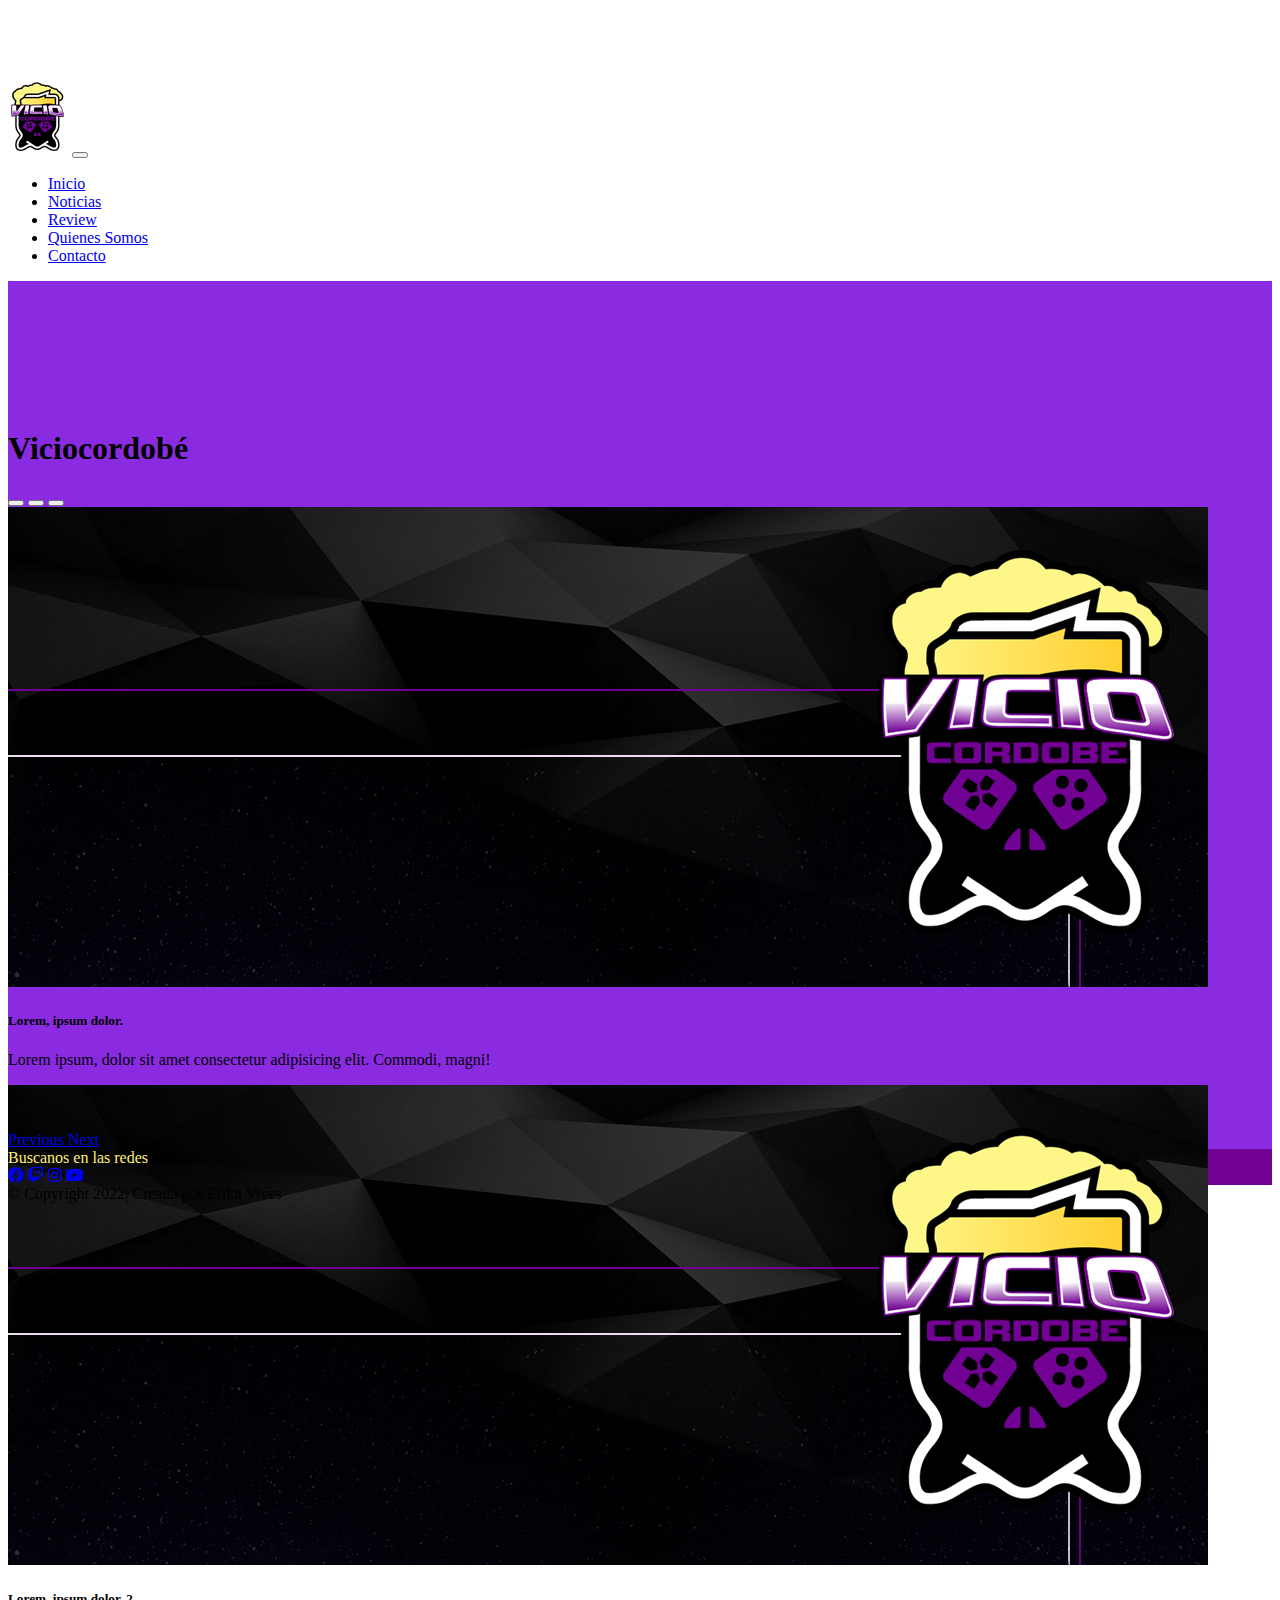
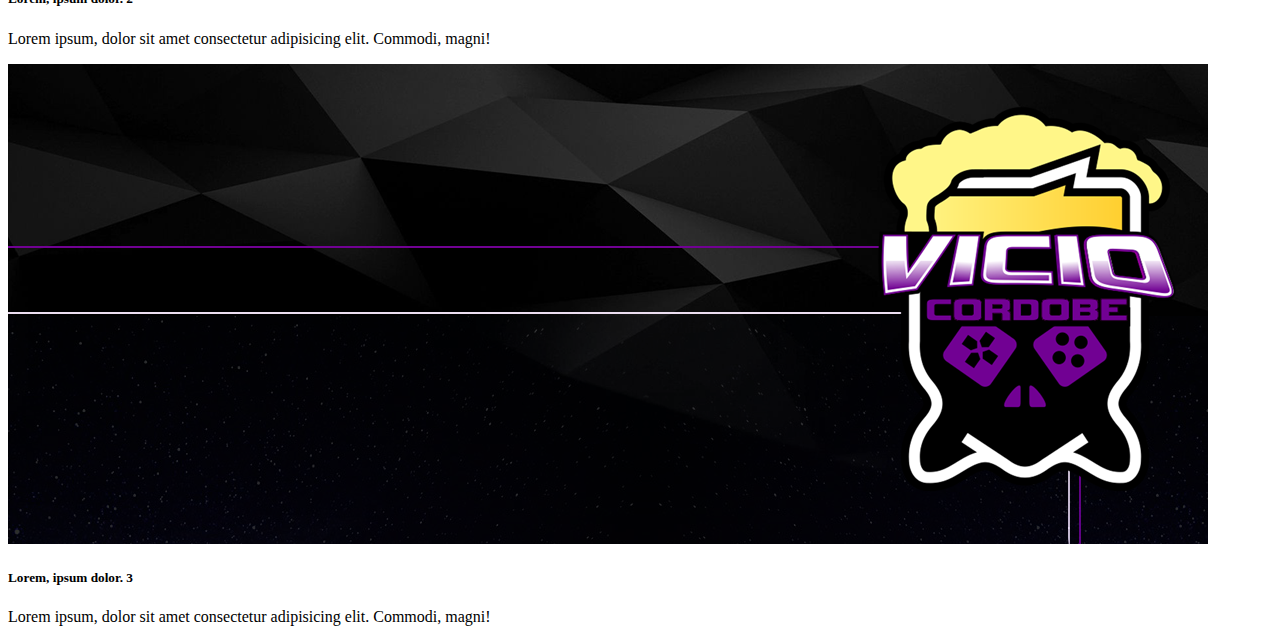
==== index.html @ bb3ac625 "primera version" ====
<!DOCTYPE html>
<html lang="en">
<head>
    <meta charset="UTF-8">
    <meta http-equiv="X-UA-Compatible" content="IE=edge">
    <meta name="viewport" content="width=device-width, initial-scale=1.0">
    <link rel="stylesheet" href="style.css">
    <title>Document</title>
        <!--google front-->
        <link href="https://fonts.googleapis.com/css2?family=Bungee&display=swap" rel="stylesheet">
        <!--font awesome-->
        <link
        rel="stylesheet"
        href="https://cdnjs.cloudflare.com/ajax/libs/font-awesome/5.15.4/css/all.min.css"
        integrity="sha512-1ycn6IcaQQ40/MKBW2W4Rhis/DbILU74C1vSrLJxCq57o941Ym01SwNsOMqvEBFlcgUa6xLiPY/NS5R+E6ztJQ=="
        crossorigin="anonymous"
        referrerpolicy="no-referrer"/>
    <!-- CSS only -->
<link href="https://cdn.jsdelivr.net/npm/bootstrap@5.1.3/dist/css/bootstrap.min.css" rel="stylesheet" integrity="sha384-1BmE4kWBq78iYhFldvKuhfTAU6auU8tT94WrHftjDbrCEXSU1oBoqyl2QvZ6jIW3" crossorigin="anonymous">
</head>
<body>
<div class="container">
    <div class="row">
        <div class="col">
        <nav class="navbar fixed-top navbar-expand-lg navbar-dark bg-dark">
        <div class="container-fluid">
                <a class="navbar-brand" href="/"
                ><img src="img/logochico.png" class="img-fluid" alt="viciocordobe"/></a>
                <button class="navbar-toggler" type="button" data-bs-toggle="collapse" data-bs-target="#navbarNav" aria-controls="navbarNav" aria-expanded="false" aria-label="Toggle navigation">
                <span class="navbar-toggler-icon"></span>
                </button>
                <div class="collapse navbar-collapse" id="navbarNav">
                    <ul class="navbar-nav ms-auto">
                    <li class="nav-item">
                        <a class="nav-link active" aria-current="page" href="index.html" >Inicio</a>
                    </li>
                    <li class="nav-item">
                        <a class="nav-link" href="noticias.html">Noticias</a>
                    </li>
                    <li class="nav-item">
                        <a class="nav-link" href="#">Review</a>
                    </li>
                    <li class="nav-item">
                        <a class="nav-link" href="#">Quienes Somos</a>
                    </li>
                    <li class="nav-item">
                        <a class="nav-link" href="#">Contacto</a>
                    </li>
                    </ul>
                </div>
                </div>
            </nav>
        </div>
    </div>
</div>
<section class="intro-section">
    <h1 class="text-center text-uppercase" >Viciocordobé</h1>
    <div>
        <div class="container">
            <div class="carousel slide" id="slider" data-bs-ride="carousel">
            <div class="carousel-indicators">
                <button type="button" data-bs-target="#slider" data-bs-slide-to="0" class="active"></button>
                <button type="button" data-bs-target="#slider" data-bs-slide-to="1"></button>
                <button type="button" data-bs-target="#slider" data-bs-slide-to="2"></button>
            </div>
            <div class="carousel-inner">
                <div class="carousel-item active">
                <img src="img/bannerlogotwitch.png" alt="" class="d-block w-100" />
                <div class="carousel-caption d-none d-md-block">
                    <h5>Lorem, ipsum dolor.</h5>
                    <p>
                    Lorem ipsum, dolor sit amet consectetur adipisicing elit.
                    Commodi, magni!
                    </p>
                </div>
                </div>
                <div class="carousel-item">
                <img src="img/bannerlogotwitch.png" alt="" class="d-block w-100" />
                <div class="carousel-caption d-none d-md-block">
                    <h5>Lorem, ipsum dolor. 2</h5>
                    <p>
                    Lorem ipsum, dolor sit amet consectetur adipisicing elit.
                    Commodi, magni!
                    </p>
                </div>
                </div>
                <div class="carousel-item">
                <img src="img/bannerlogotwitch.png" alt="" class="d-block w-100" />
                <div class="carousel-caption d-none d-md-block">
                    <h5>Lorem, ipsum dolor. 3</h5>
                    <p>
                    Lorem ipsum, dolor sit amet consectetur adipisicing elit.
                    Commodi, magni!
                    </p>
                </div>
                </div>
            </div>
            <a href="#slider" class="carousel-control-prev" role="button" data-bs-slide="prev">
                <span class="carousel-control-prev-icon" aria-hidden="true"></span>
                <span class="visually-hidden">Previous</span>
            </a>
            <a href="#slider" class="carousel-control-next" role="button" data-bs-slide="next">
                <span class="carousel-control-next-icon" aria-hidden="true"></span>
                <span class="visually-hidden"> Next </span>
            </a>
            </div>
        </div>
    </div>
</section>
<!--Footer-->
<footer class="footer pt-3 bg-dark">
    <div class="footer-sm text-white">
    <div class="container">
        <div class="row py-4 text-center text-white">
        <div class="col-lg-5 col-md-6 mb-md-0">Buscanos en las redes</div>
        <div class="col-lg-7 col-md-6 ">
            <a href="#"><i class="fab fa-facebook text-white mx-2"></i></a>
            <a href="#"><i class="fab fa-twitch text-white mx-2"></i></a>
            <a href="#"><i class="fab fa-instagram text-white mx-2"></i></a>
            <a href="#"><i class="fab fa-youtube text-white mx-2"></i></a>
        </div>
        </div>
    </div>
    </div>
    <div class="footer-bottom py-5">
    <div class="container">
        <div class="row text-center text-white">
        <div class="col-12">
            <div class="footer-bottom__copy">
            &copy; Copyright 2022| Creada por Erika Vives
            </div>
        </div>
        </div>
    </div>
    </div>
</footer>
    <!-- JavaScript Bundle with Popper -->
<script src="https://cdn.jsdelivr.net/npm/bootstrap@5.1.3/dist/js/bootstrap.bundle.min.js" integrity="sha384-ka7Sk0Gln4gmtz2MlQnikT1wXgYsOg+OMhuP+IlRH9sENBO0LRn5q+8nbTov4+1p" crossorigin="anonymous"></script>
</body>
</html>
---- style.css ----
body{
    padding-top: 4.5rem;
}

.intro-section{
    background-color: blueviolet;
    padding: 8rem 0 0 0;
}

.display-2--description {
    font-size: 1.4rem;
}

.carousel-inner{
    max-height: 39rem;
}

.footer-sm{
    background-color: #710193;
    color: #ffef78;
}
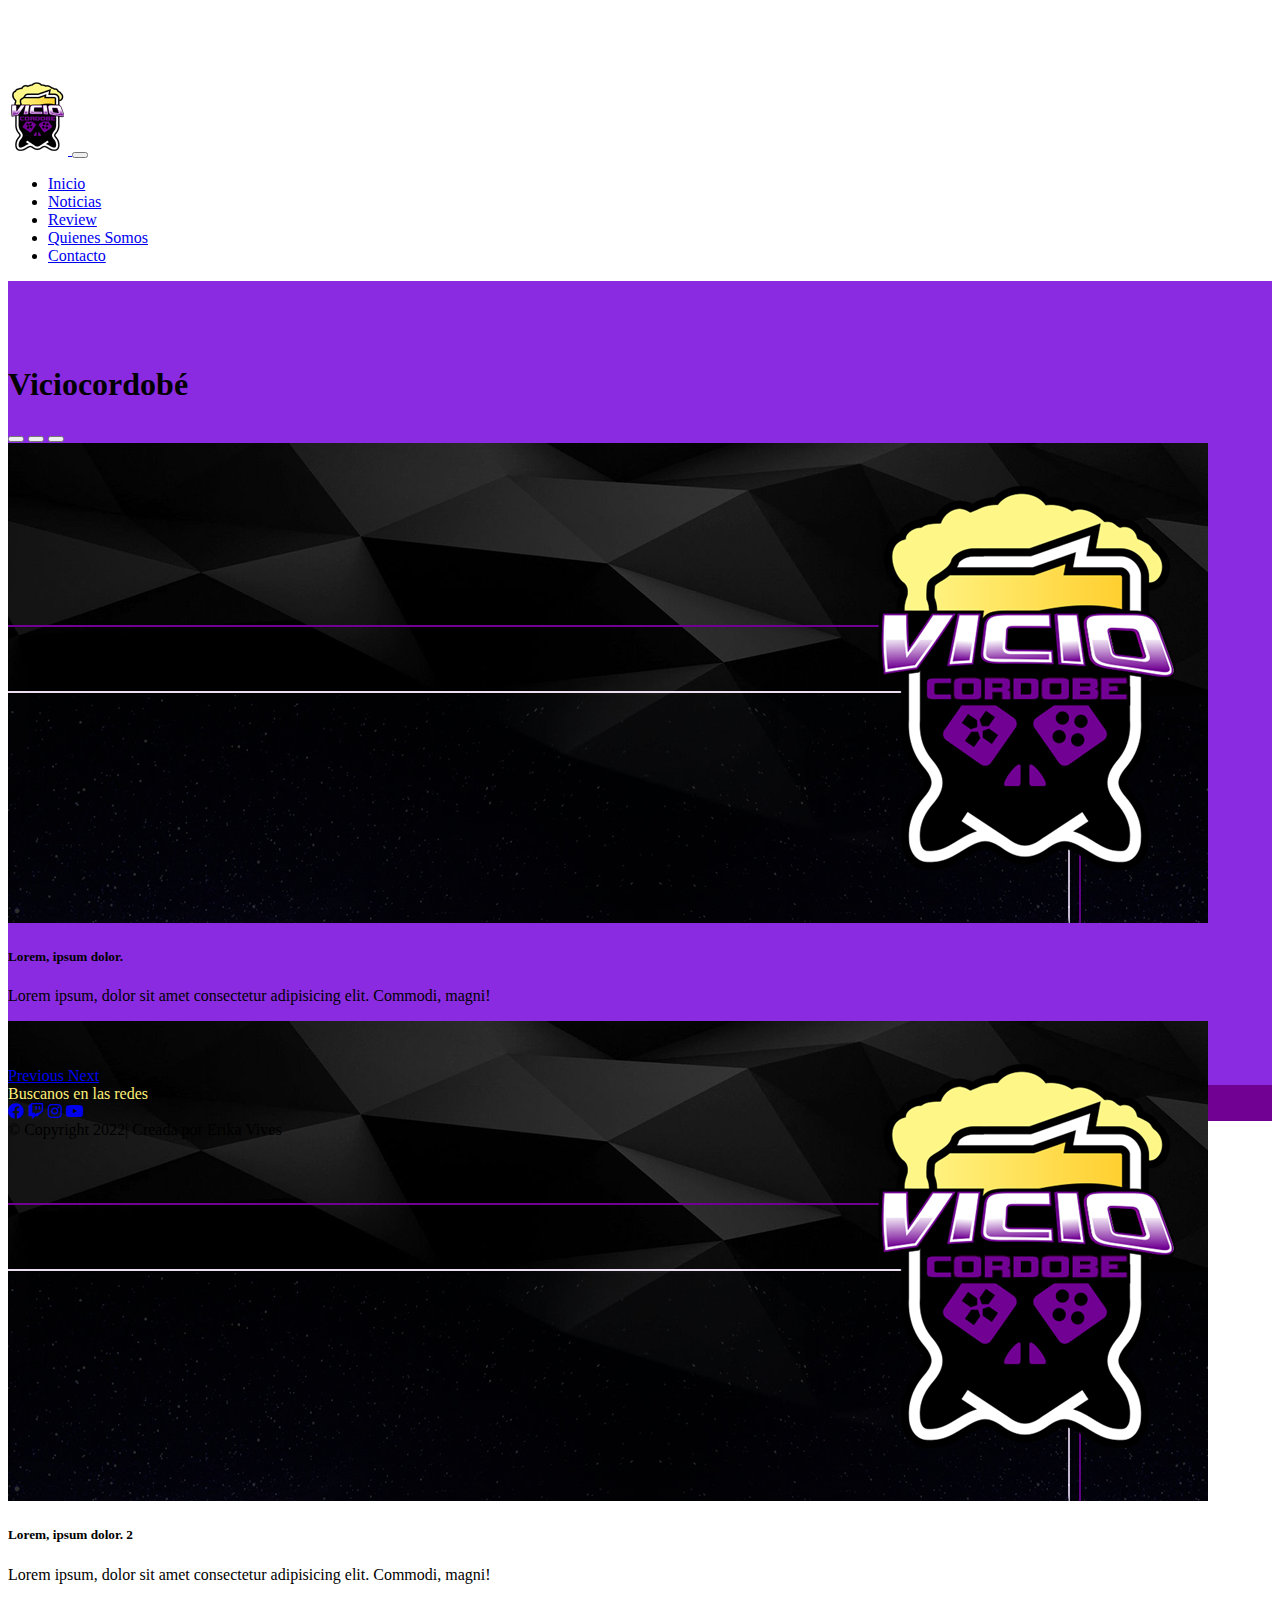
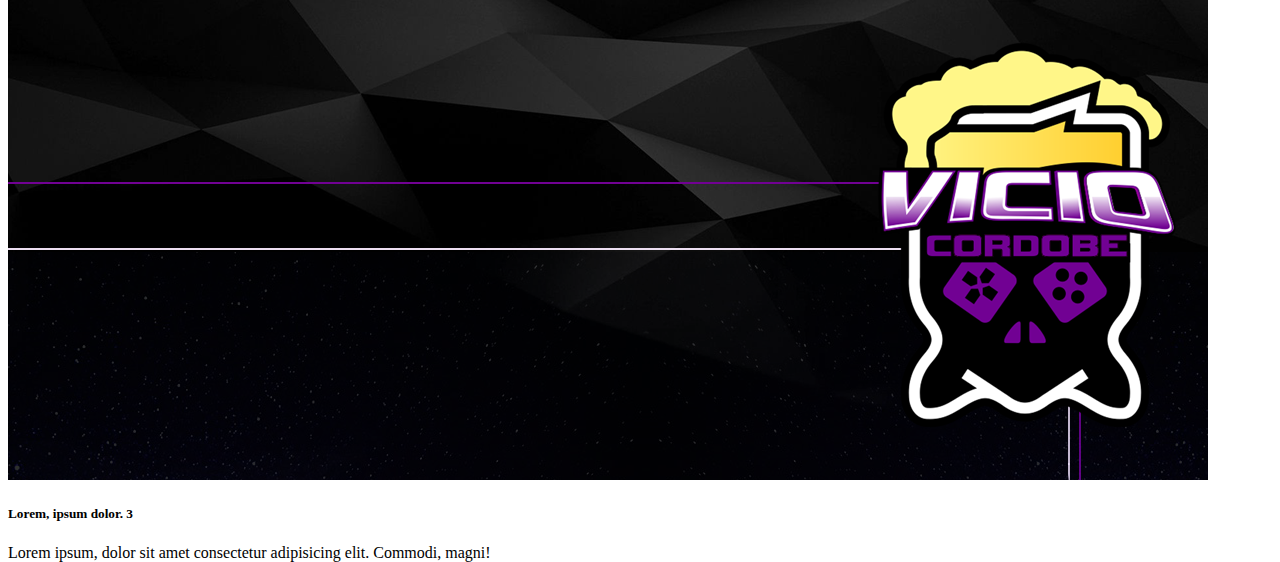
==== commit 25e2844b: "segunda version" ====
--- a/index.html
+++ b/index.html
@@ -5,7 +5,8 @@
     <meta http-equiv="X-UA-Compatible" content="IE=edge">
     <meta name="viewport" content="width=device-width, initial-scale=1.0">
     <link rel="stylesheet" href="style.css">
-    <title>Document</title>
+    <link rel="shortcut icon" href="img/logochico.png" type="image/x-icon">
+    <title>Viciocordobé</title>
         <!--google front-->
         <link href="https://fonts.googleapis.com/css2?family=Bungee&display=swap" rel="stylesheet">
         <!--font awesome-->
@@ -19,94 +20,98 @@
 <link href="https://cdn.jsdelivr.net/npm/bootstrap@5.1.3/dist/css/bootstrap.min.css" rel="stylesheet" integrity="sha384-1BmE4kWBq78iYhFldvKuhfTAU6auU8tT94WrHftjDbrCEXSU1oBoqyl2QvZ6jIW3" crossorigin="anonymous">
 </head>
 <body>
-<div class="container">
-    <div class="row">
-        <div class="col">
-        <nav class="navbar fixed-top navbar-expand-lg navbar-dark bg-dark">
-        <div class="container-fluid">
-                <a class="navbar-brand" href="/"
-                ><img src="img/logochico.png" class="img-fluid" alt="viciocordobe"/></a>
-                <button class="navbar-toggler" type="button" data-bs-toggle="collapse" data-bs-target="#navbarNav" aria-controls="navbarNav" aria-expanded="false" aria-label="Toggle navigation">
-                <span class="navbar-toggler-icon"></span>
-                </button>
-                <div class="collapse navbar-collapse" id="navbarNav">
-                    <ul class="navbar-nav ms-auto">
-                    <li class="nav-item">
-                        <a class="nav-link active" aria-current="page" href="index.html" >Inicio</a>
-                    </li>
-                    <li class="nav-item">
-                        <a class="nav-link" href="noticias.html">Noticias</a>
-                    </li>
-                    <li class="nav-item">
-                        <a class="nav-link" href="#">Review</a>
-                    </li>
-                    <li class="nav-item">
-                        <a class="nav-link" href="#">Quienes Somos</a>
-                    </li>
-                    <li class="nav-item">
-                        <a class="nav-link" href="#">Contacto</a>
-                    </li>
-                    </ul>
-                </div>
-                </div>
-            </nav>
-        </div>
-    </div>
-</div>
-<section class="intro-section">
-    <h1 class="text-center text-uppercase" >Viciocordobé</h1>
-    <div>
+    <header>
         <div class="container">
-            <div class="carousel slide" id="slider" data-bs-ride="carousel">
-            <div class="carousel-indicators">
-                <button type="button" data-bs-target="#slider" data-bs-slide-to="0" class="active"></button>
-                <button type="button" data-bs-target="#slider" data-bs-slide-to="1"></button>
-                <button type="button" data-bs-target="#slider" data-bs-slide-to="2"></button>
-            </div>
-            <div class="carousel-inner">
-                <div class="carousel-item active">
-                <img src="img/bannerlogotwitch.png" alt="" class="d-block w-100" />
-                <div class="carousel-caption d-none d-md-block">
-                    <h5>Lorem, ipsum dolor.</h5>
-                    <p>
-                    Lorem ipsum, dolor sit amet consectetur adipisicing elit.
-                    Commodi, magni!
-                    </p>
-                </div>
-                </div>
-                <div class="carousel-item">
-                <img src="img/bannerlogotwitch.png" alt="" class="d-block w-100" />
-                <div class="carousel-caption d-none d-md-block">
-                    <h5>Lorem, ipsum dolor. 2</h5>
-                    <p>
-                    Lorem ipsum, dolor sit amet consectetur adipisicing elit.
-                    Commodi, magni!
-                    </p>
-                </div>
-                </div>
-                <div class="carousel-item">
-                <img src="img/bannerlogotwitch.png" alt="" class="d-block w-100" />
-                <div class="carousel-caption d-none d-md-block">
-                    <h5>Lorem, ipsum dolor. 3</h5>
-                    <p>
-                    Lorem ipsum, dolor sit amet consectetur adipisicing elit.
-                    Commodi, magni!
-                    </p>
-                </div>
+            <div class="row">
+                <div class="col">
+                <nav class="navbar fixed-top navbar-expand-lg navbar-dark bg-dark">
+                <div class="container-fluid">
+                    <a class="navbar-brand" href="/"
+                    ><a href="index.html"> <img class="img-logo" src="img/logochico.png"alt="viciocordobe">
+                        <button class="navbar-toggler" type="button" data-bs-toggle="collapse" data-bs-target="#navbarNav" aria-controls="navbarNav" aria-expanded="false" aria-label="Toggle navigation">
+                        <span class="navbar-toggler-icon"></span>
+                        </button>
+                        <div class="collapse navbar-collapse" id="navbarNav">
+                            <ul class="navbar-nav ms-auto">
+                            <li class="nav-item">
+                                <a class="nav-link active" aria-current="page" href="index.html" >Inicio</a>
+                            </li>
+                            <li class="nav-item">
+                                <a class="nav-link" href="noticias.html">Noticias</a>
+                            </li>
+                            <li class="nav-item">
+                                <a class="nav-link" href="review.html">Review</a>
+                            </li>
+                            <li class="nav-item">
+                                <a class="nav-link" href="quienessomos.html">Quienes Somos</a>
+                            </li>
+                            <li class="nav-item">
+                                <a class="nav-link" href="contacto.html">Contacto</a>
+                            </li>
+                            </ul>
+                        </div>
+                        </div>
+                    </nav>
                 </div>
             </div>
-            <a href="#slider" class="carousel-control-prev" role="button" data-bs-slide="prev">
-                <span class="carousel-control-prev-icon" aria-hidden="true"></span>
-                <span class="visually-hidden">Previous</span>
-            </a>
-            <a href="#slider" class="carousel-control-next" role="button" data-bs-slide="next">
-                <span class="carousel-control-next-icon" aria-hidden="true"></span>
-                <span class="visually-hidden"> Next </span>
-            </a>
+        </div>
+    </header>
+<main>
+    <section class="intro-section">
+        <h1 class="text-center text-uppercase py-4 title-index" >Viciocordobé</h1>
+        <div>
+            <div class="container pb-5">
+                <div class="carousel slide" id="slider" data-bs-ride="carousel">
+                <div class="carousel-indicators">
+                    <button type="button" data-bs-target="#slider" data-bs-slide-to="0" class="active"></button>
+                    <button type="button" data-bs-target="#slider" data-bs-slide-to="1"></button>
+                    <button type="button" data-bs-target="#slider" data-bs-slide-to="2"></button>
+                </div>
+                <div class="carousel-inner">
+                    <div class="carousel-item active">
+                    <img src="img/bannerlogotwitch.png" alt="" class="d-block w-100" />
+                    <div class="carousel-caption d-none d-md-block">
+                        <h5>Lorem, ipsum dolor.</h5>
+                        <p>
+                        Lorem ipsum, dolor sit amet consectetur adipisicing elit.
+                        Commodi, magni!
+                        </p>
+                    </div>
+                    </div>
+                    <div class="carousel-item">
+                    <img src="img/bannerlogotwitch.png" alt="" class="d-block w-100" />
+                    <div class="carousel-caption d-none d-md-block">
+                        <h5>Lorem, ipsum dolor. 2</h5>
+                        <p>
+                        Lorem ipsum, dolor sit amet consectetur adipisicing elit.
+                        Commodi, magni!
+                        </p>
+                    </div>
+                    </div>
+                    <div class="carousel-item">
+                    <img src="img/bannerlogotwitch.png" alt="" class="d-block w-100" />
+                    <div class="carousel-caption d-none d-md-block">
+                        <h5>Lorem, ipsum dolor. 3</h5>
+                        <p>
+                        Lorem ipsum, dolor sit amet consectetur adipisicing elit.
+                        Commodi, magni!
+                        </p>
+                    </div>
+                    </div>
+                </div>
+                <a href="#slider" class="carousel-control-prev" role="button" data-bs-slide="prev">
+                    <span class="carousel-control-prev-icon" aria-hidden="true"></span>
+                    <span class="visually-hidden">Previous</span>
+                </a>
+                <a href="#slider" class="carousel-control-next" role="button" data-bs-slide="next">
+                    <span class="carousel-control-next-icon" aria-hidden="true"></span>
+                    <span class="visually-hidden"> Next </span>
+                </a>
+                </div>
             </div>
         </div>
-    </div>
-</section>
+    </section>
+</main>
 <!--Footer-->
 <footer class="footer pt-3 bg-dark">
     <div class="footer-sm text-white">
--- a/style.css
+++ b/style.css
@@ -4,7 +4,7 @@
 
 .intro-section{
     background-color: blueviolet;
-    padding: 8rem 0 0 0;
+    padding: 4rem 0 0 0;
 }
 
 .display-2--description {
@@ -15,7 +15,17 @@
     max-height: 39rem;
 }
 
+.section-quienes{
+    text-align: center;
+}
+
 .footer-sm{
     background-color: #710193;
     color: #ffef78;
+}
+
+@media (min-width: 768px){
+    .title-index{
+    text-align: start;
+    }
 }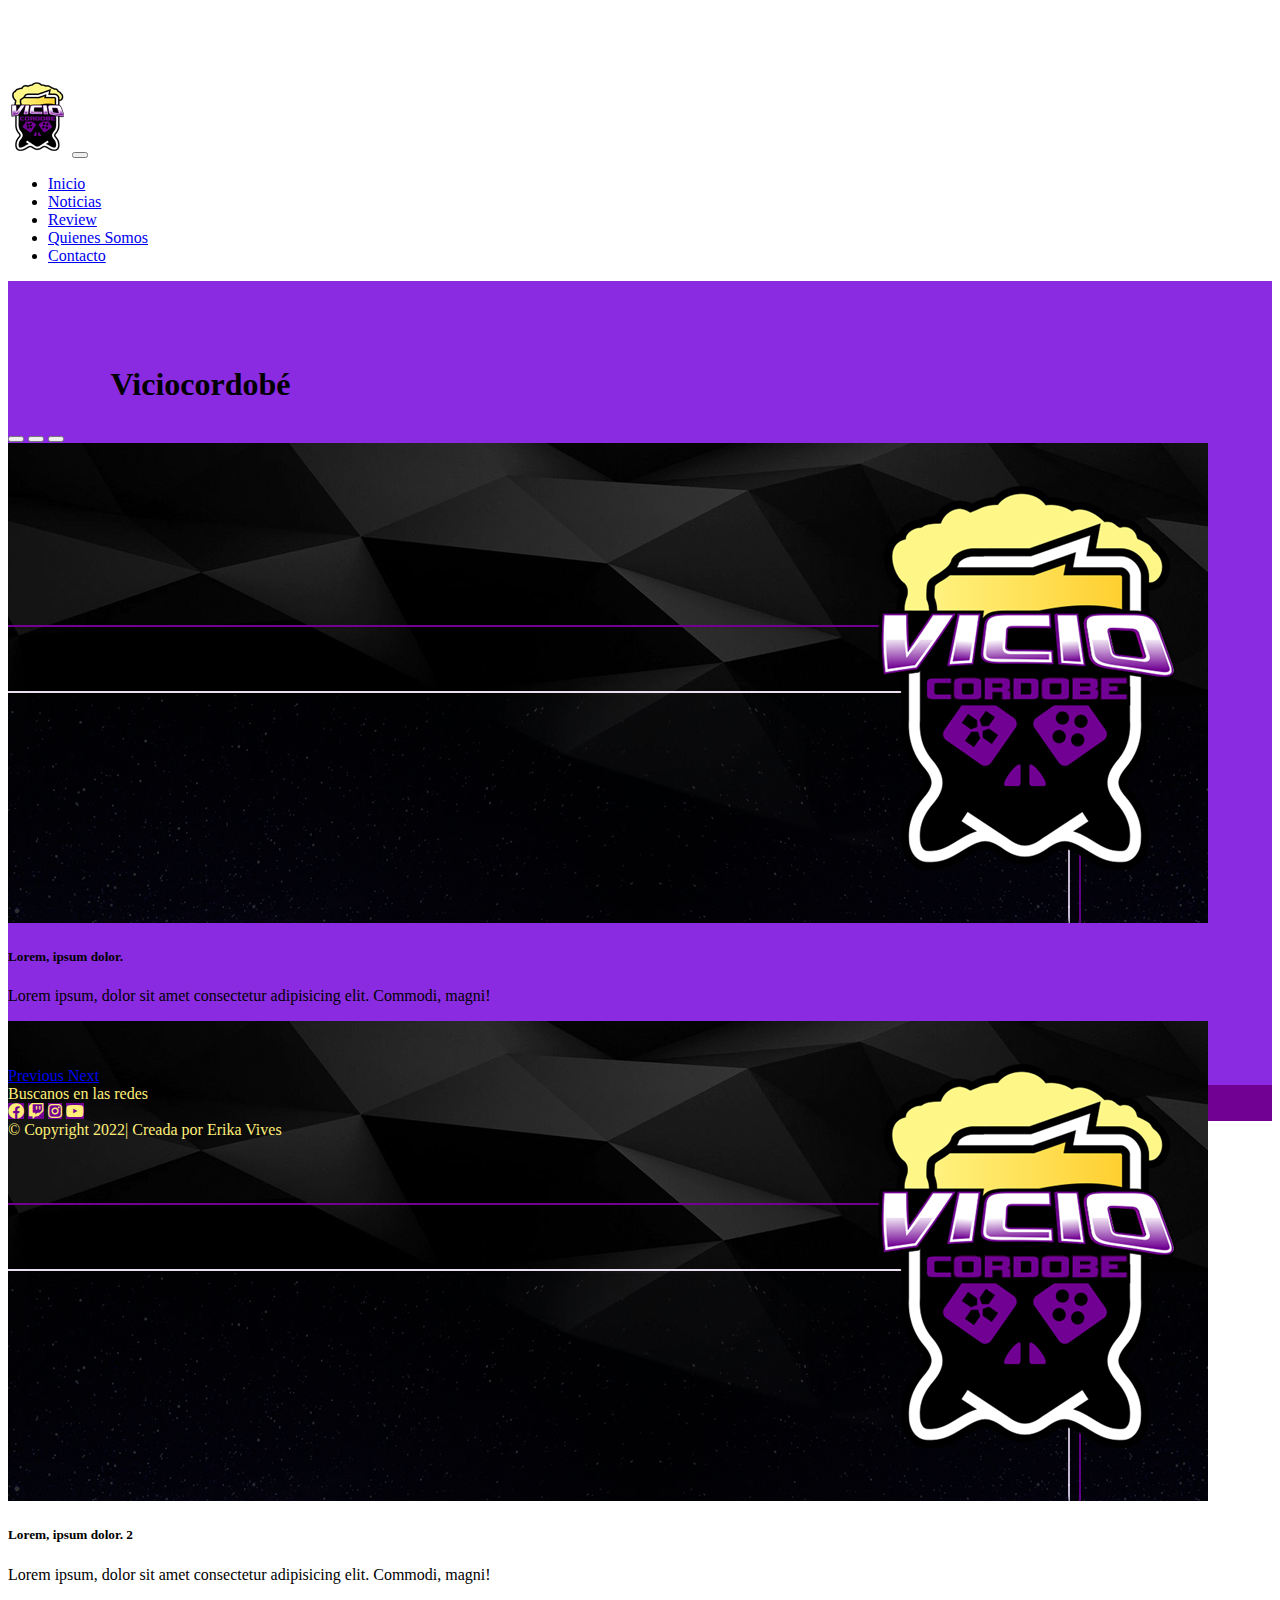
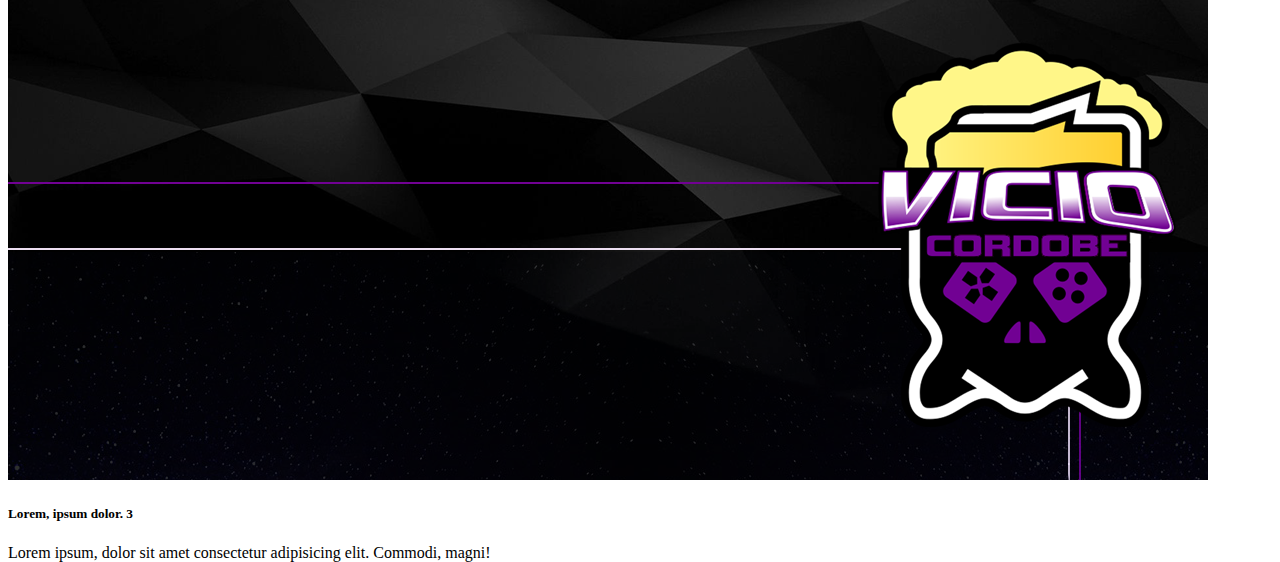
==== commit 2c0ced80: "cambios en el footer" ====
--- a/index.html
+++ b/index.html
@@ -26,8 +26,7 @@
                 <div class="col">
                 <nav class="navbar fixed-top navbar-expand-lg navbar-dark bg-dark">
                 <div class="container-fluid">
-                    <a class="navbar-brand" href="/"
-                    ><a href="index.html"> <img class="img-logo" src="img/logochico.png"alt="viciocordobe">
+                    <a class="navbar-brand" href="index.html"><img src="img/logochico.png" alt="logochico"></a>
                         <button class="navbar-toggler" type="button" data-bs-toggle="collapse" data-bs-target="#navbarNav" aria-controls="navbarNav" aria-expanded="false" aria-label="Toggle navigation">
                         <span class="navbar-toggler-icon"></span>
                         </button>
@@ -58,7 +57,7 @@
     </header>
 <main>
     <section class="intro-section">
-        <h1 class="text-center text-uppercase py-4 title-index" >Viciocordobé</h1>
+        <h1 class="text-uppercase py-4 title-index" >Viciocordobé</h1>
         <div>
             <div class="container pb-5">
                 <div class="carousel slide" id="slider" data-bs-ride="carousel">
@@ -114,22 +113,22 @@
 </main>
 <!--Footer-->
 <footer class="footer pt-3 bg-dark">
-    <div class="footer-sm text-white">
+    <div class="footer-sm">
     <div class="container">
-        <div class="row py-4 text-center text-white">
+        <div class="row py-4 text-center">
         <div class="col-lg-5 col-md-6 mb-md-0">Buscanos en las redes</div>
-        <div class="col-lg-7 col-md-6 ">
-            <a href="#"><i class="fab fa-facebook text-white mx-2"></i></a>
-            <a href="#"><i class="fab fa-twitch text-white mx-2"></i></a>
-            <a href="#"><i class="fab fa-instagram text-white mx-2"></i></a>
-            <a href="#"><i class="fab fa-youtube text-white mx-2"></i></a>
+        <div class="col-lg-7 col-md-6">
+            <a href="#"><i class="fab fa-facebook footer-sm mx-2"></i></a>
+            <a href="#"><i class="fab fa-twitch footer-sm mx-2"></i></a>
+            <a href="#"><i class="fab fa-instagram footer-sm mx-2"></i></a>
+            <a href="#"><i class="fab fa-youtube footer-sm mx-2"></i></a>
         </div>
         </div>
     </div>
     </div>
     <div class="footer-bottom py-5">
     <div class="container">
-        <div class="row text-center text-white">
+        <div class="row text-center title-copy">
         <div class="col-12">
             <div class="footer-bottom__copy">
             &copy; Copyright 2022| Creada por Erika Vives
--- a/style.css
+++ b/style.css
@@ -7,6 +7,9 @@
     padding: 4rem 0 0 0;
 }
 
+.title-index{
+    padding-left: 8vw;
+}
 .display-2--description {
     font-size: 1.4rem;
 }
@@ -23,9 +26,16 @@
     background-color: #710193;
     color: #ffef78;
 }
+.title-copy{
+    color: #ffef78;
+}
 
-@media (min-width: 768px){
+@media(max-width:780px){
     .title-index{
-    text-align: start;
+        text-align: center;
+        padding-left: 0vw;
+    }
+    .nav-link:hover{
+        color: #ffd031;
     }
 }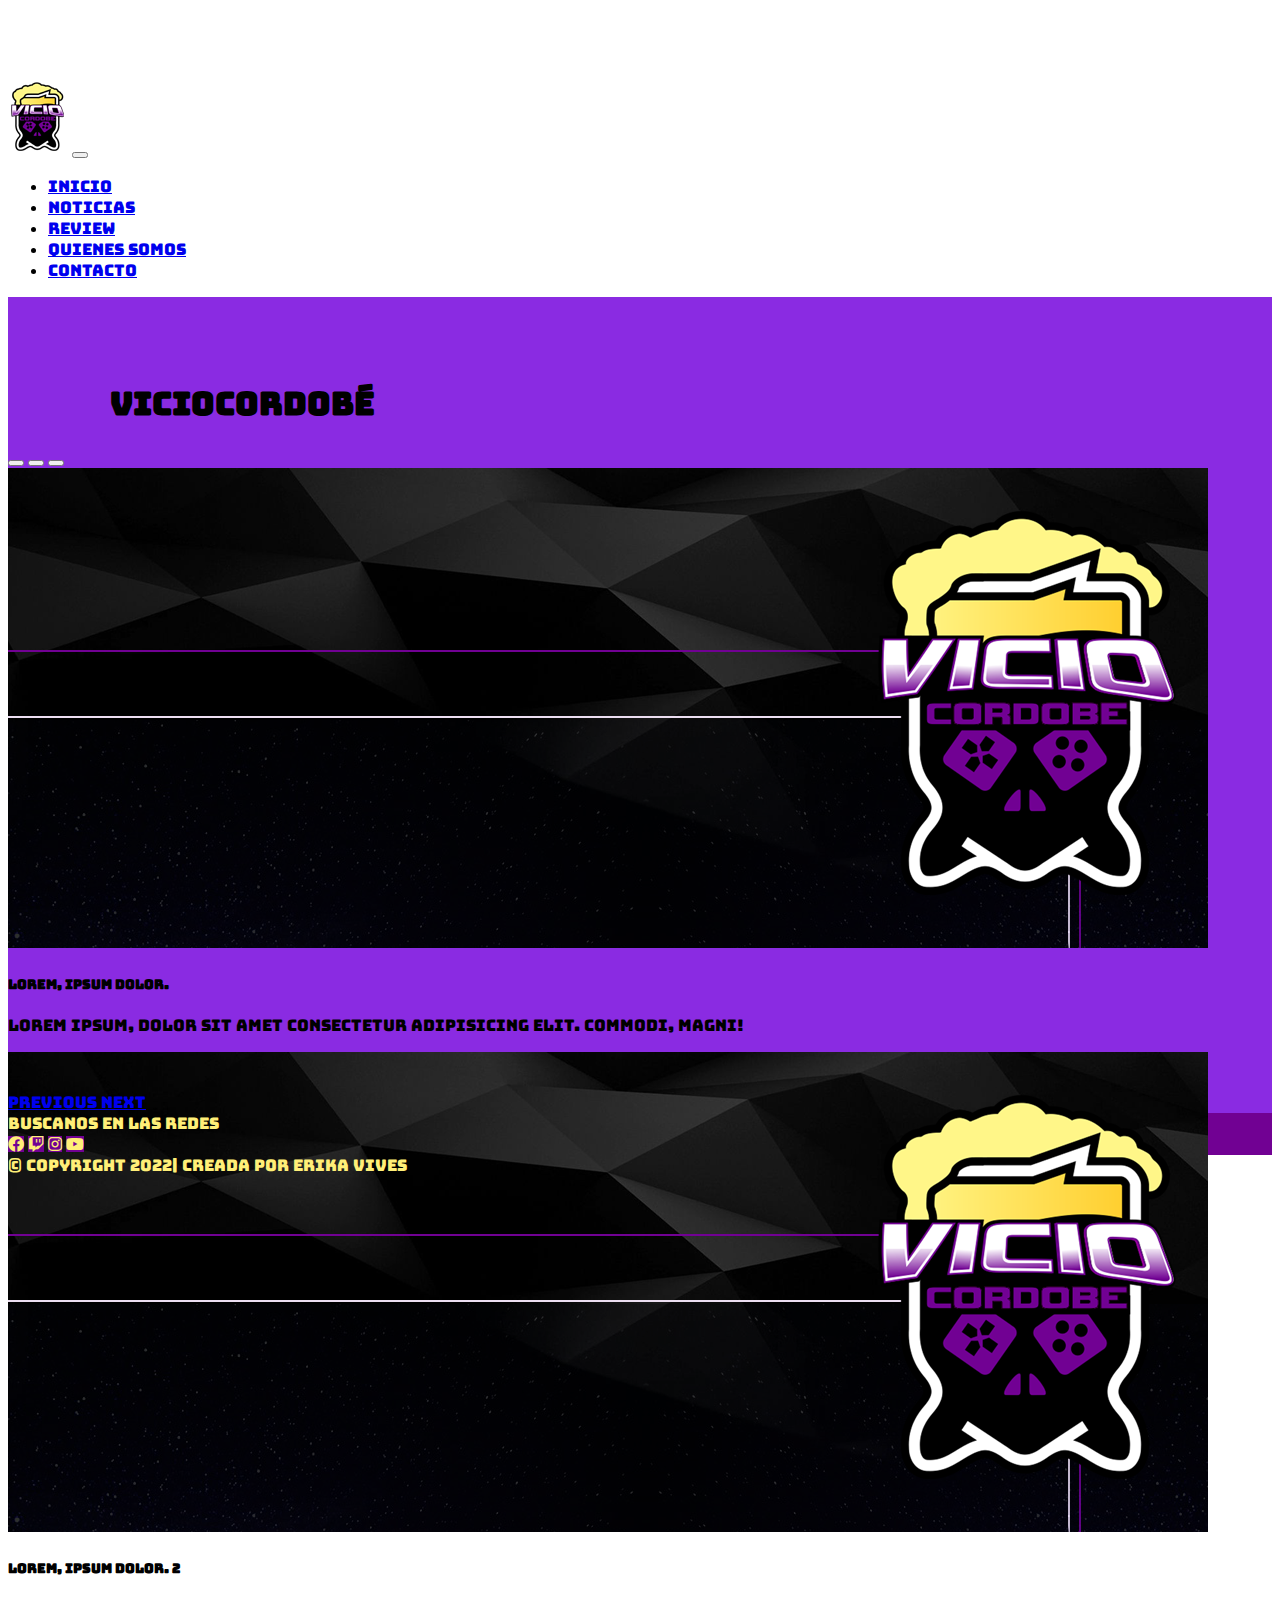
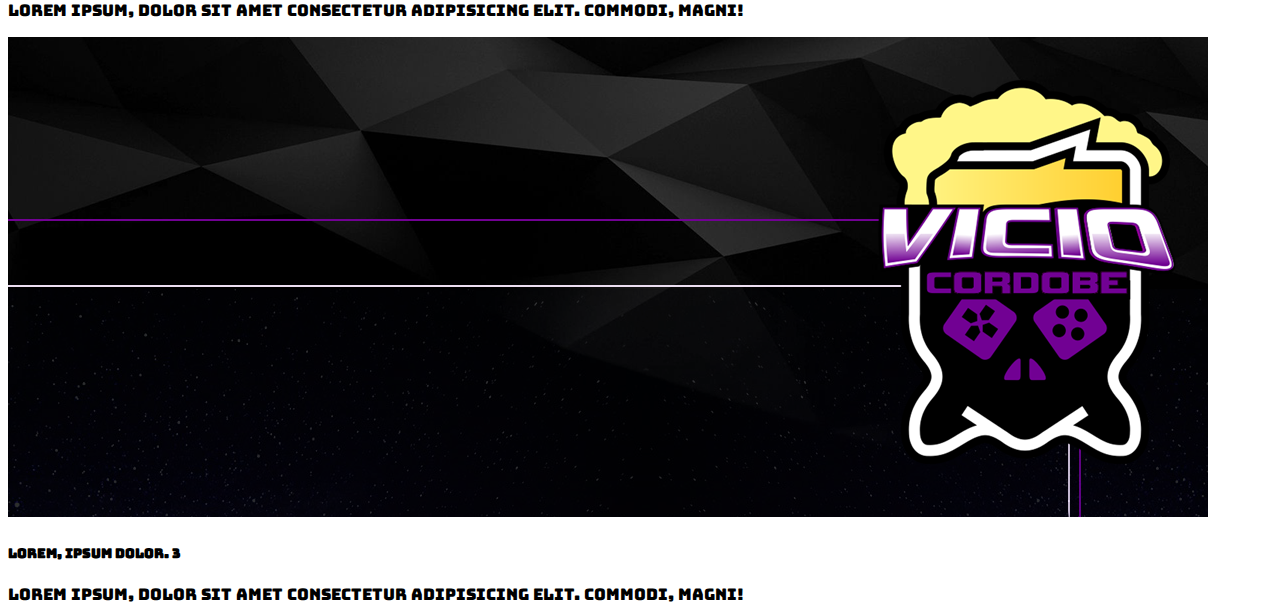
==== commit b9791aa1: "tercera modificacion hover y font size" ====
--- a/index.html
+++ b/index.html
@@ -4,7 +4,6 @@
     <meta charset="UTF-8">
     <meta http-equiv="X-UA-Compatible" content="IE=edge">
     <meta name="viewport" content="width=device-width, initial-scale=1.0">
-    <link rel="stylesheet" href="style.css">
     <link rel="shortcut icon" href="img/logochico.png" type="image/x-icon">
     <title>Viciocordobé</title>
         <!--google front-->
@@ -18,6 +17,7 @@
         referrerpolicy="no-referrer"/>
     <!-- CSS only -->
 <link href="https://cdn.jsdelivr.net/npm/bootstrap@5.1.3/dist/css/bootstrap.min.css" rel="stylesheet" integrity="sha384-1BmE4kWBq78iYhFldvKuhfTAU6auU8tT94WrHftjDbrCEXSU1oBoqyl2QvZ6jIW3" crossorigin="anonymous">
+<link rel="stylesheet" href="style.css">
 </head>
 <body>
     <header>
--- a/style.css
+++ b/style.css
@@ -1,5 +1,6 @@
 body{
     padding-top: 4.5rem;
+    font-family: 'Bungee', cursive;
 }
 
 .intro-section{
@@ -18,9 +19,15 @@
     max-height: 39rem;
 }
 
+
+.navbar-nav .nav-item:hover .nav-link {
+    color:#710193;
+}
+
 .section-quienes{
     text-align: center;
 }
+
 
 .footer-sm{
     background-color: #710193;
@@ -35,7 +42,4 @@
         text-align: center;
         padding-left: 0vw;
     }
-    .nav-link:hover{
-        color: #ffd031;
-    }
-}+    }